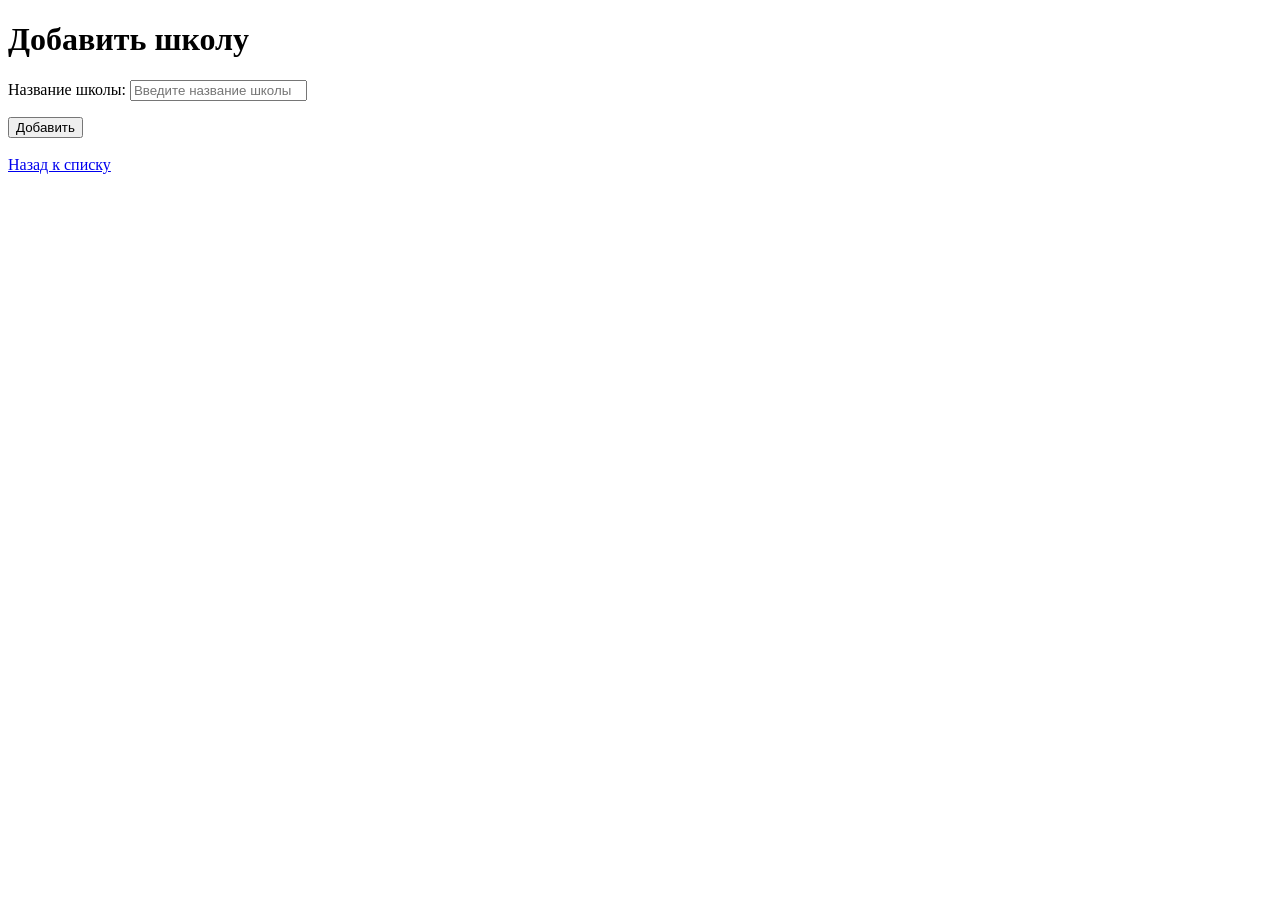
==== src/main/resources/templates/new_school.html @ cc328a1e "Добавлена работа со школами и школьниками" ====
<!DOCTYPE html>
<html lang="ru"
      xmlns:th="http://www.thymeleaf.org">

<head>
    <meta charset="UTF-8">
    <title>Добавить школу</title>
</head>

<body>

<h1>Добавить школу</h1>

<form th:action="@{/schools/new}"
      th:object="${school}"
      method="post">

    <p>
        Название школы:
        <input type="text"
               th:field="*{name}"
               placeholder="Введите название школы">
    </p>

    <button type="submit">Добавить</button>

</form>

<br>

<a href="/schools">Назад к списку</a>

</body>
</html>
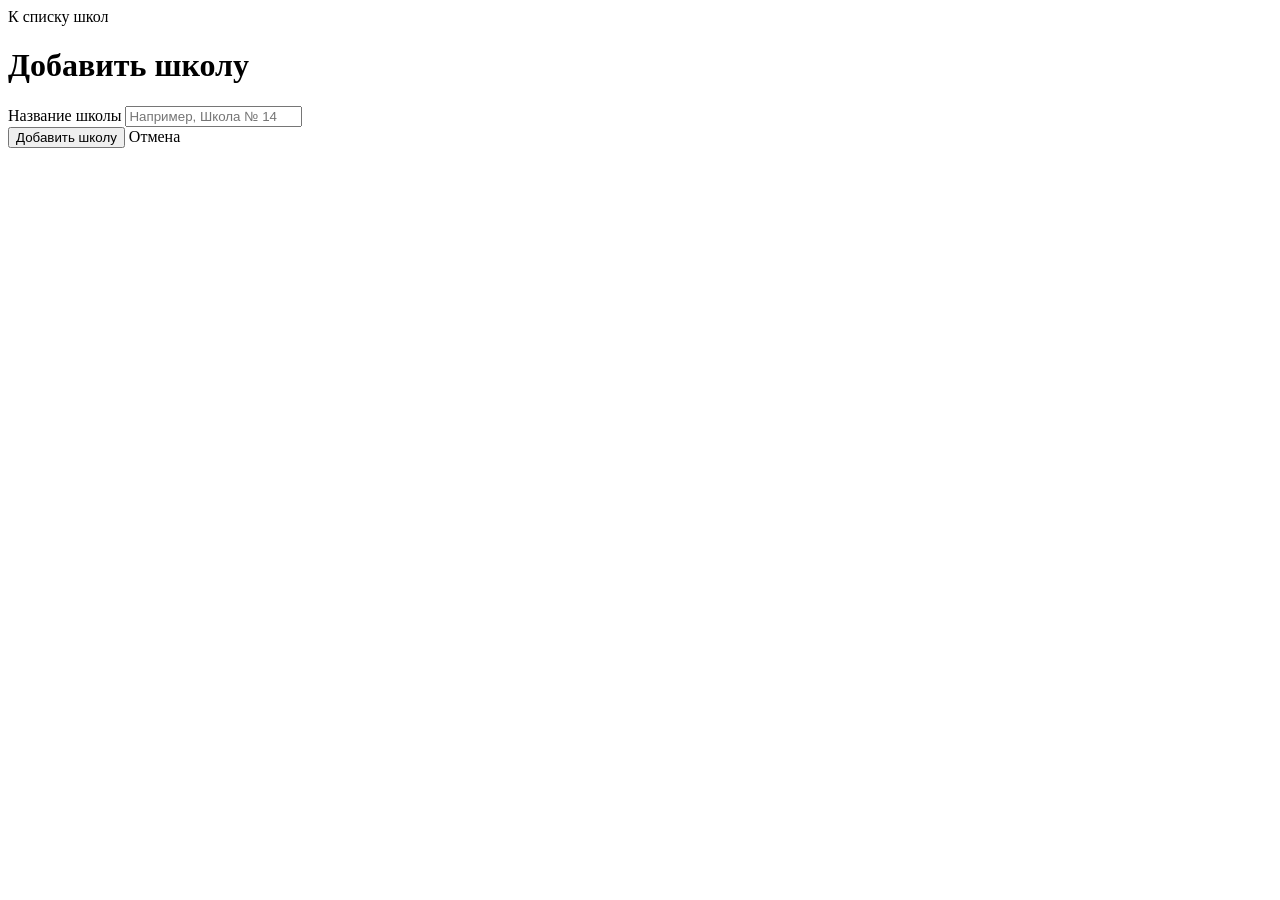
==== commit 7611ad0d: "Завершить ЛБ6: HTML-вход и роли пользователей" ====
--- a/src/main/resources/templates/new_school.html
+++ b/src/main/resources/templates/new_school.html
@@ -1,34 +1,29 @@
 <!DOCTYPE html>
-<html lang="ru"
-      xmlns:th="http://www.thymeleaf.org">
+<html lang="ru" xmlns:th="http://www.thymeleaf.org">
+<head th:replace="~{portal :: head('Добавить школу')}"><title>Добавить школу</title></head>
+<body>
+<div class="layout">
+    <aside th:replace="~{portal :: sidebar('schools')}"></aside>
+    <main class="workspace">
+        <a class="back-link text-link" th:href="@{/schools}">К списку школ</a>
+        <header class="page-header">
+            <div><h1>Добавить школу</h1></div>
+        </header>
 
-<head>
-    <meta charset="UTF-8">
-    <title>Добавить школу</title>
-</head>
-
-<body>
-
-<h1>Добавить школу</h1>
-
-<form th:action="@{/schools/new}"
-      th:object="${school}"
-      method="post">
-
-    <p>
-        Название школы:
-        <input type="text"
-               th:field="*{name}"
-               placeholder="Введите название школы">
-    </p>
-
-    <button type="submit">Добавить</button>
-
-</form>
-
-<br>
-
-<a href="/schools">Назад к списку</a>
-
+        <form class="panel form-panel compact-form" th:action="@{/schools/new}" th:object="${school}" method="post">
+            <div class="form-content">
+                <label class="field" for="name">
+                    <span>Название школы</span>
+                    <input type="text" th:field="*{name}" placeholder="Например, Школа № 14" required maxlength="255">
+                    <span class="form-error" th:if="${#fields.hasErrors('name')}" th:errors="*{name}"></span>
+                </label>
+            </div>
+            <div class="form-actions">
+                <button class="button button-primary" type="submit">Добавить школу</button>
+                <a class="button button-secondary" th:href="@{/schools}">Отмена</a>
+            </div>
+        </form>
+    </main>
+</div>
 </body>
-</html>+</html>
